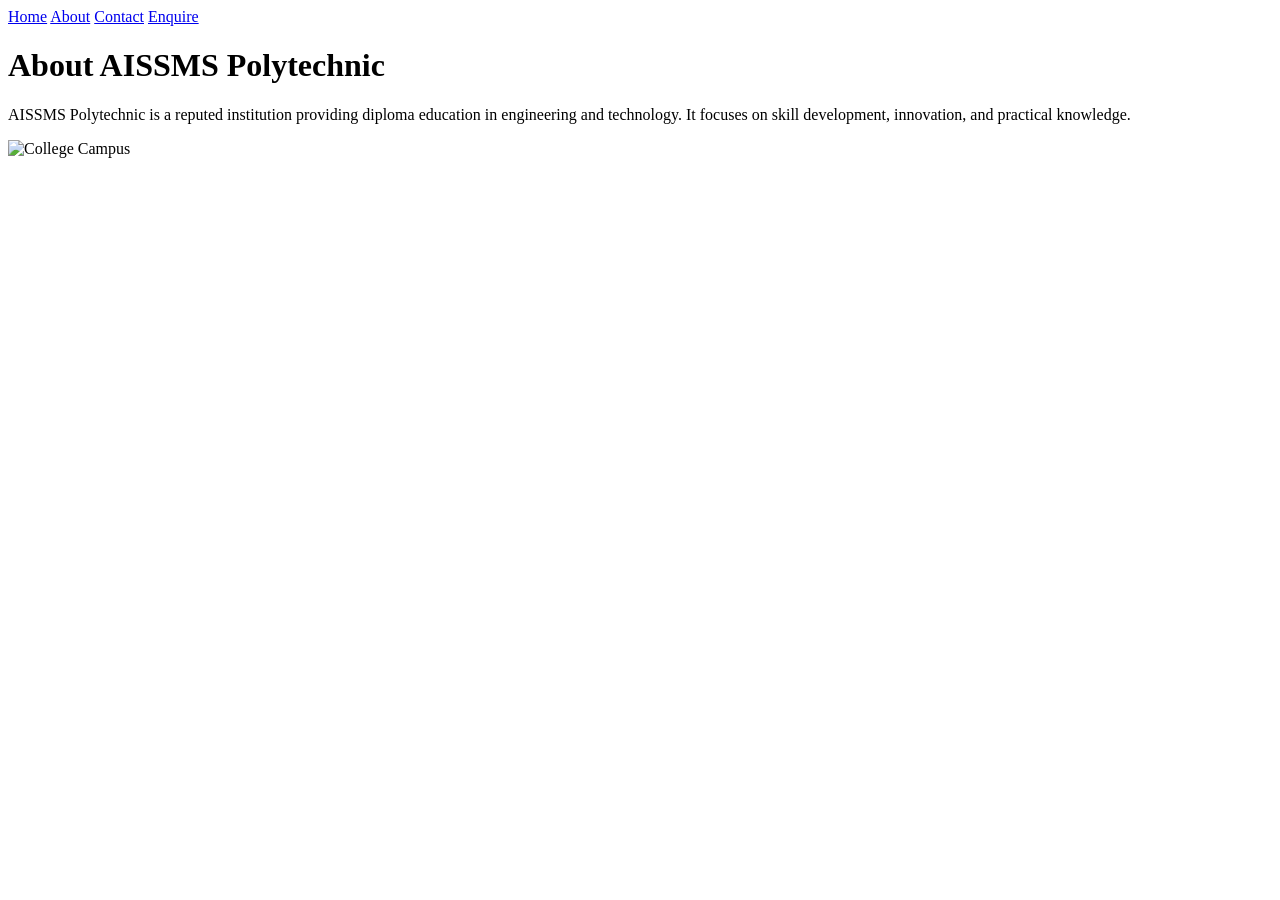
==== about.html @ 5429df61 "Create about.html" ====
<!DOCTYPE html>
<html>
<head>
    <title>About Us</title>
    <link rel="stylesheet" href="style.css">
</head>
<body>

<nav>
    <a href="index.html">Home</a>
    <a href="about.html">About</a>
    <a href="contact.html">Contact</a>
    <a href="enquire.html">Enquire</a>
</nav>

<div class="content">
    <h1>About AISSMS Polytechnic</h1>
    <p>
        AISSMS Polytechnic is a reputed institution providing diploma education 
        in engineering and technology. It focuses on skill development, 
        innovation, and practical knowledge.
    </p>

    <img src="https://images.unsplash.com/photo-1523050854058-8df90110c9f1" alt="College Campus">
</div>

</body>
</html>
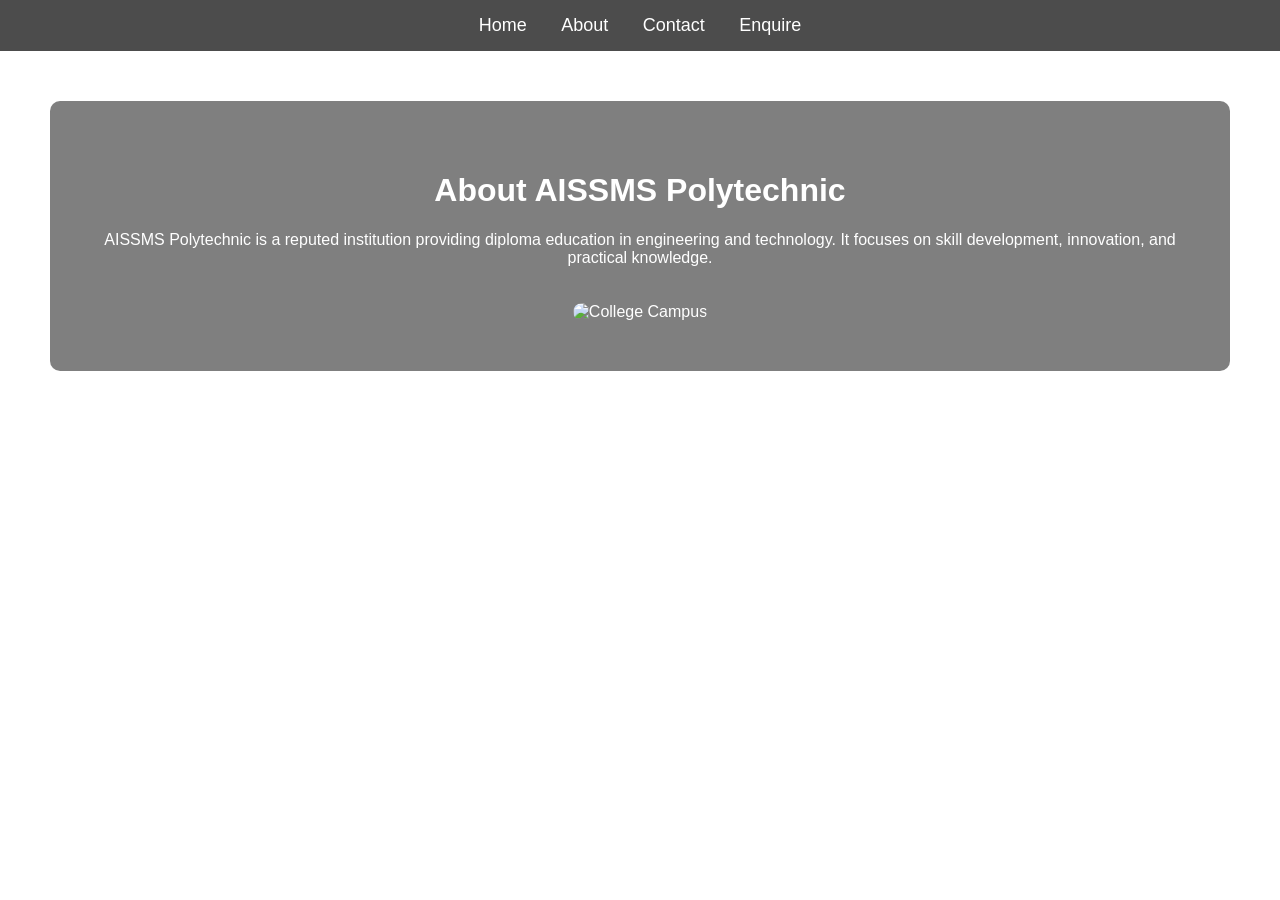
==== commit 45bd3759: "Update about.html" ====
--- a/about.html
+++ b/about.html
@@ -21,7 +21,7 @@
         innovation, and practical knowledge.
     </p>
 
-    <img src="https://images.unsplash.com/photo-1523050854058-8df90110c9f1" alt="College Campus">
+    <img src="clg3.png" alt="College Campus">
 </div>
 
 </body>
--- a/style.css
+++ b/style.css
@@ -0,0 +1,65 @@
+body {
+    margin: 0;
+    font-family: Arial, sans-serif;
+    color: white;
+
+    /* College texture background */
+    background: url('https://images.unsplash.com/photo-1496307042754-b4aa456c4a2d') no-repeat center center/cover;
+}
+
+nav {
+    background: rgba(0,0,0,0.7);
+    padding: 15px;
+    text-align: center;
+}
+
+nav a {
+    color: white;
+    margin: 15px;
+    text-decoration: none;
+    font-size: 18px;
+}
+
+nav a:hover {
+    color: yellow;
+}
+
+.content {
+    text-align: center;
+    padding: 50px;
+    background: rgba(0,0,0,0.5);
+    margin: 50px;
+    border-radius: 10px;
+}
+
+img {
+    width: 300px;
+    margin-top: 20px;
+    border-radius: 10px;
+}
+
+form {
+    display: flex;
+    flex-direction: column;
+    width: 300px;
+    margin: auto;
+}
+
+input, textarea {
+    margin: 10px 0;
+    padding: 10px;
+    border: none;
+    border-radius: 5px;
+}
+
+button {
+    padding: 10px;
+    background: yellow;
+    border: none;
+    cursor: pointer;
+    font-weight: bold;
+}
+
+button:hover {
+    background: orange;
+}
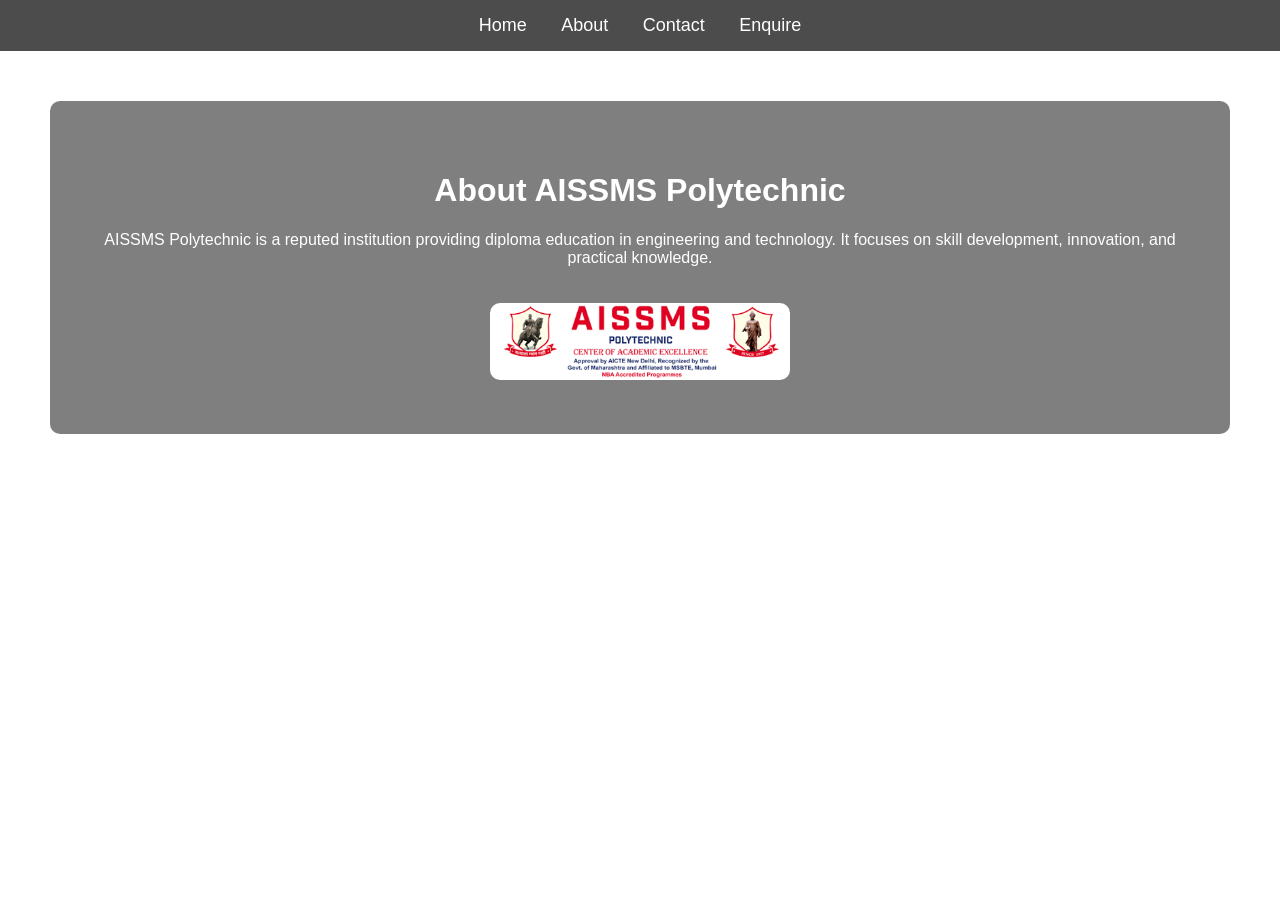
==== commit a0f1ca76: "Update about.html" ====
--- a/about.html
+++ b/about.html
@@ -21,7 +21,7 @@
         innovation, and practical knowledge.
     </p>
 
-    <img src="clg3.png" alt="College Campus">
+    <img src="clg 3.png" alt="College Campus">
 </div>
 
 </body>
